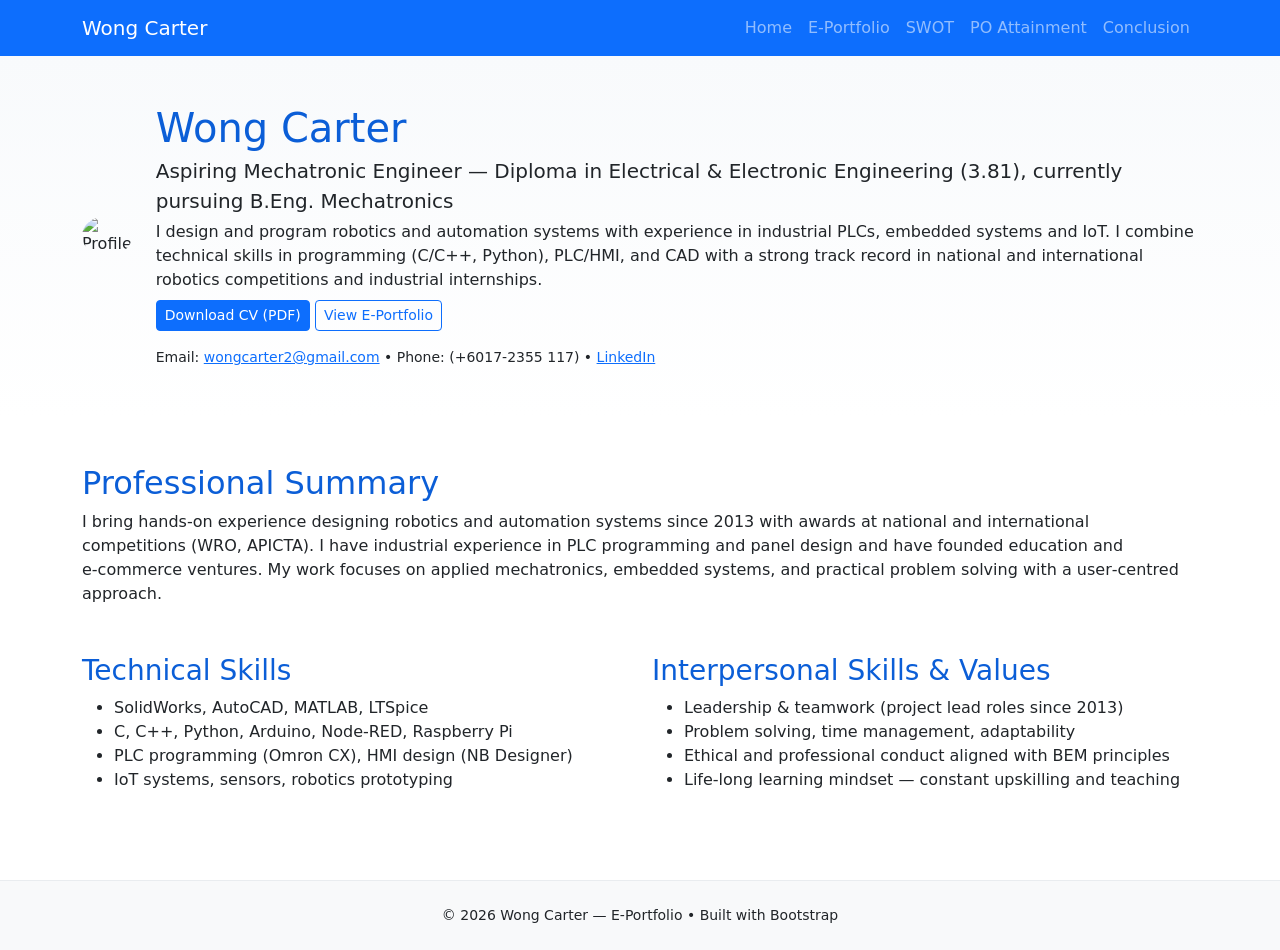
==== index.html @ 5d9ad1e0 "Initial e-portfolio site: add pages, styles, assets and placeholder CV" ====
<!doctype html>
<html lang="en">
  <head>
    <meta charset="utf-8">
    <meta name="viewport" content="width=device-width, initial-scale=1">
    <title>Wong Carter — E‑Portfolio</title>
    <link href="https://cdn.jsdelivr.net/npm/bootstrap@5.3.2/dist/css/bootstrap.min.css" rel="stylesheet">
    <link rel="stylesheet" href="assets/css/style.css">
  </head>
  <body>
    <nav class="navbar navbar-expand-lg navbar-dark bg-primary">
      <div class="container">
        <a class="navbar-brand" href="index.html">Wong Carter</a>
        <button class="navbar-toggler" type="button" data-bs-toggle="collapse" data-bs-target="#navmenu">
          <span class="navbar-toggler-icon"></span>
        </button>
        <div class="collapse navbar-collapse" id="navmenu">
          <ul class="navbar-nav ms-auto">
            <li class="nav-item"><a class="nav-link" href="index.html">Home</a></li>
            <li class="nav-item"><a class="nav-link" href="portfolio.html">E‑Portfolio</a></li>
            <li class="nav-item"><a class="nav-link" href="swot.html">SWOT</a></li>
            <li class="nav-item"><a class="nav-link" href="po.html">PO Attainment</a></li>
            <li class="nav-item"><a class="nav-link" href="conclusion.html">Conclusion</a></li>
          </ul>
        </div>
      </div>
    </nav>

    <header class="hero bg-light py-5">
      <div class="container d-flex flex-column flex-md-row align-items-center">
        <div class="profile-photo me-md-4 mb-3 mb-md-0">
          <img src="assets/images/profile-placeholder.jpg" alt="Profile" class="rounded-circle" width="160" height="160">
        </div>
        <div>
          <h1 class="mb-1">Wong Carter</h1>
          <p class="lead mb-1">Aspiring Mechatronic Engineer — Diploma in Electrical & Electronic Engineering (3.81), currently pursuing B.Eng. Mechatronics</p>
          <p class="mb-2">I design and program robotics and automation systems with experience in industrial PLCs, embedded systems and IoT. I combine technical skills in programming (C/C++, Python), PLC/HMI, and CAD with a strong track record in national and international robotics competitions and industrial internships.</p>
          <p>
            <a class="btn btn-primary btn-sm" href="assets/files/Wong_Carter_CV.pdf" download>Download CV (PDF)</a>
            <a class="btn btn-outline-primary btn-sm" href="portfolio.html">View E‑Portfolio</a>
          </p>
          <p class="mb-0 small">Email: <a href="mailto:wongcarter2@gmail.com">wongcarter2@gmail.com</a> • Phone: (+6017-2355 117) • <a href="https://www.linkedin.com/in/wong-carter" target="_blank">LinkedIn</a></p>
        </div>
      </div>
    </header>

    <main class="container my-5">
      <section class="mb-5">
        <h2>Professional Summary</h2>
        <p>I bring hands‑on experience designing robotics and automation systems since 2013 with awards at national and international competitions (WRO, APICTA). I have industrial experience in PLC programming and panel design and have founded education and e‑commerce ventures. My work focuses on applied mechatronics, embedded systems, and practical problem solving with a user‑centred approach.</p>
      </section>

      <section class="row">
        <div class="col-md-6 mb-4">
          <h3>Technical Skills</h3>
          <ul>
            <li>SolidWorks, AutoCAD, MATLAB, LTSpice</li>
            <li>C, C++, Python, Arduino, Node-RED, Raspberry Pi</li>
            <li>PLC programming (Omron CX), HMI design (NB Designer)</li>
            <li>IoT systems, sensors, robotics prototyping</li>
          </ul>
        </div>
        <div class="col-md-6 mb-4">
          <h3>Interpersonal Skills & Values</h3>
          <ul>
            <li>Leadership & teamwork (project lead roles since 2013)</li>
            <li>Problem solving, time management, adaptability</li>
            <li>Ethical and professional conduct aligned with BEM principles</li>
            <li>Life‑long learning mindset — constant upskilling and teaching</li>
          </ul>
        </div>
      </section>

    </main>

    <footer class="bg-light py-4 mt-5">
      <div class="container text-center small">
        © 2026 Wong Carter — E‑Portfolio • Built with Bootstrap
      </div>
    </footer>

    <script src="https://cdn.jsdelivr.net/npm/bootstrap@5.3.2/dist/js/bootstrap.bundle.min.js"></script>
    <script src="assets/js/main.js"></script>
  </body>
</html>
---- assets/css/style.css ----
/* Simple professional styles */
:root{
  --primary:#0d6efd; /* bootstrap blue */
  --muted:#6c757d;
}
body{font-family:Inter, system-ui, -apple-system, "Segoe UI", Roboto, "Helvetica Neue", Arial;}
.hero{background:linear-gradient(180deg, #f8fafc, #fff);}
.profile-photo img{object-fit:cover}
.container h1, .container h2, .container h3{color:#0b5ed7}
.card{box-shadow:0 1px 6px rgba(16,24,40,0.06)}
footer{border-top:1px solid #e9ecef}
@media (max-width:767px){
  .profile-photo img{width:120px;height:120px}
}
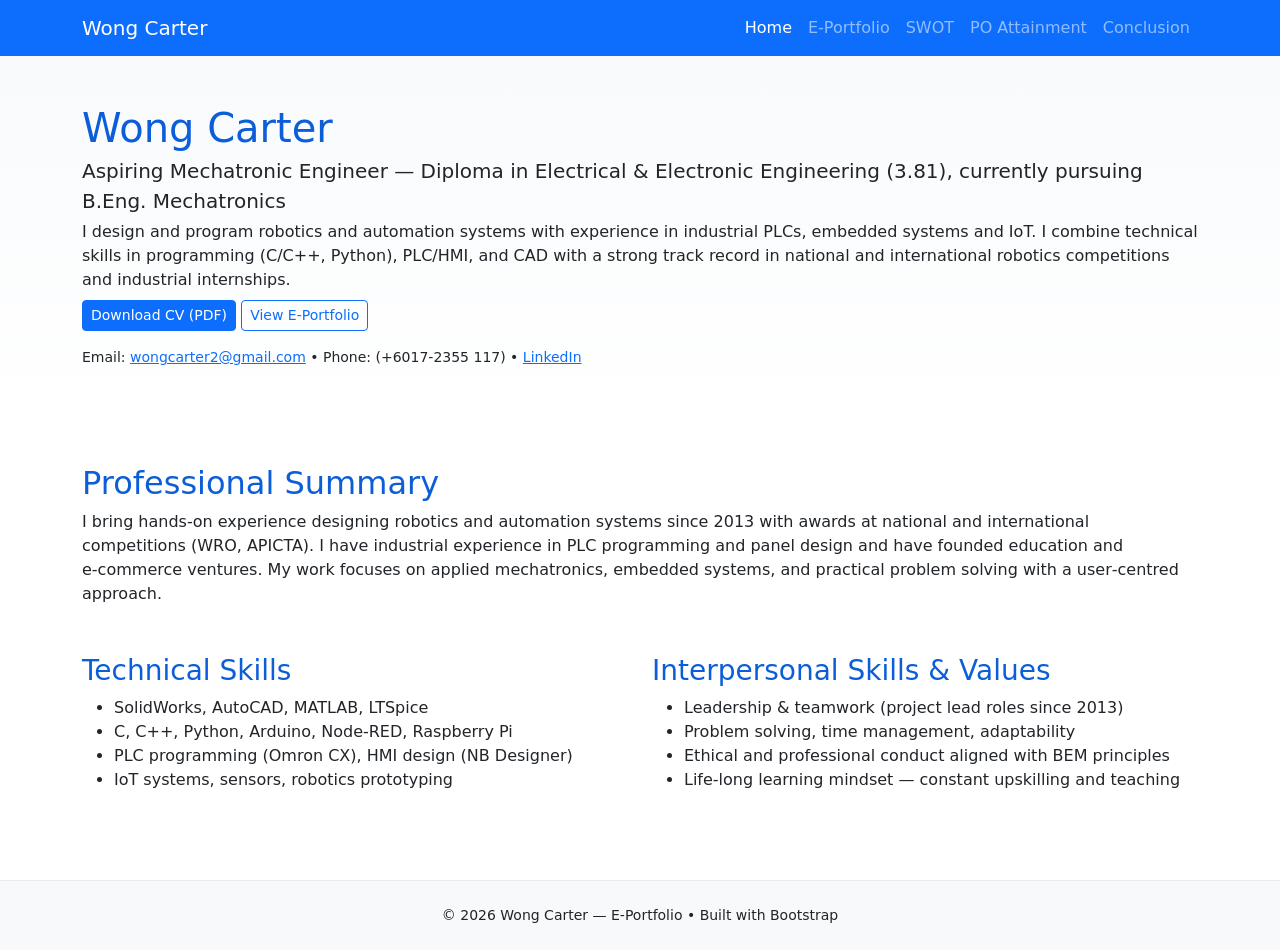
==== commit 3ea5c6ec: "Remove profile image and point download button to CV filename" ====
--- a/index.html
+++ b/index.html
@@ -16,7 +16,7 @@
         </button>
         <div class="collapse navbar-collapse" id="navmenu">
           <ul class="navbar-nav ms-auto">
-            <li class="nav-item"><a class="nav-link" href="index.html">Home</a></li>
+            <li class="nav-item"><a class="nav-link active" href="index.html">Home</a></li>
             <li class="nav-item"><a class="nav-link" href="portfolio.html">E‑Portfolio</a></li>
             <li class="nav-item"><a class="nav-link" href="swot.html">SWOT</a></li>
             <li class="nav-item"><a class="nav-link" href="po.html">PO Attainment</a></li>
@@ -27,20 +27,15 @@
     </nav>
 
     <header class="hero bg-light py-5">
-      <div class="container d-flex flex-column flex-md-row align-items-center">
-        <div class="profile-photo me-md-4 mb-3 mb-md-0">
-          <img src="assets/images/profile-placeholder.jpg" alt="Profile" class="rounded-circle" width="160" height="160">
-        </div>
-        <div>
-          <h1 class="mb-1">Wong Carter</h1>
-          <p class="lead mb-1">Aspiring Mechatronic Engineer — Diploma in Electrical & Electronic Engineering (3.81), currently pursuing B.Eng. Mechatronics</p>
-          <p class="mb-2">I design and program robotics and automation systems with experience in industrial PLCs, embedded systems and IoT. I combine technical skills in programming (C/C++, Python), PLC/HMI, and CAD with a strong track record in national and international robotics competitions and industrial internships.</p>
-          <p>
-            <a class="btn btn-primary btn-sm" href="assets/files/Wong_Carter_CV.pdf" download>Download CV (PDF)</a>
-            <a class="btn btn-outline-primary btn-sm" href="portfolio.html">View E‑Portfolio</a>
-          </p>
-          <p class="mb-0 small">Email: <a href="mailto:wongcarter2@gmail.com">wongcarter2@gmail.com</a> • Phone: (+6017-2355 117) • <a href="https://www.linkedin.com/in/wong-carter" target="_blank">LinkedIn</a></p>
-        </div>
+      <div class="container">
+        <h1 class="mb-1">Wong Carter</h1>
+        <p class="lead mb-1">Aspiring Mechatronic Engineer — Diploma in Electrical & Electronic Engineering (3.81), currently pursuing B.Eng. Mechatronics</p>
+        <p class="mb-2">I design and program robotics and automation systems with experience in industrial PLCs, embedded systems and IoT. I combine technical skills in programming (C/C++, Python), PLC/HMI, and CAD with a strong track record in national and international robotics competitions and industrial internships.</p>
+        <p>
+          <a class="btn btn-primary btn-sm" href="assets/files/WongCarter_CV.pdf" download>Download CV (PDF)</a>
+          <a class="btn btn-outline-primary btn-sm" href="portfolio.html">View E‑Portfolio</a>
+        </p>
+        <p class="mb-0 small">Email: <a href="mailto:wongcarter2@gmail.com">wongcarter2@gmail.com</a> • Phone: (+6017-2355 117) • <a href="https://www.linkedin.com/in/wong-carter" target="_blank" rel="noopener">LinkedIn</a></p>
       </div>
     </header>
 
@@ -70,13 +65,10 @@
           </ul>
         </div>
       </section>
-
     </main>
 
     <footer class="bg-light py-4 mt-5">
-      <div class="container text-center small">
-        © 2026 Wong Carter — E‑Portfolio • Built with Bootstrap
-      </div>
+      <div class="container text-center small">© 2026 Wong Carter — E‑Portfolio • Built with Bootstrap</div>
     </footer>
 
     <script src="https://cdn.jsdelivr.net/npm/bootstrap@5.3.2/dist/js/bootstrap.bundle.min.js"></script>
